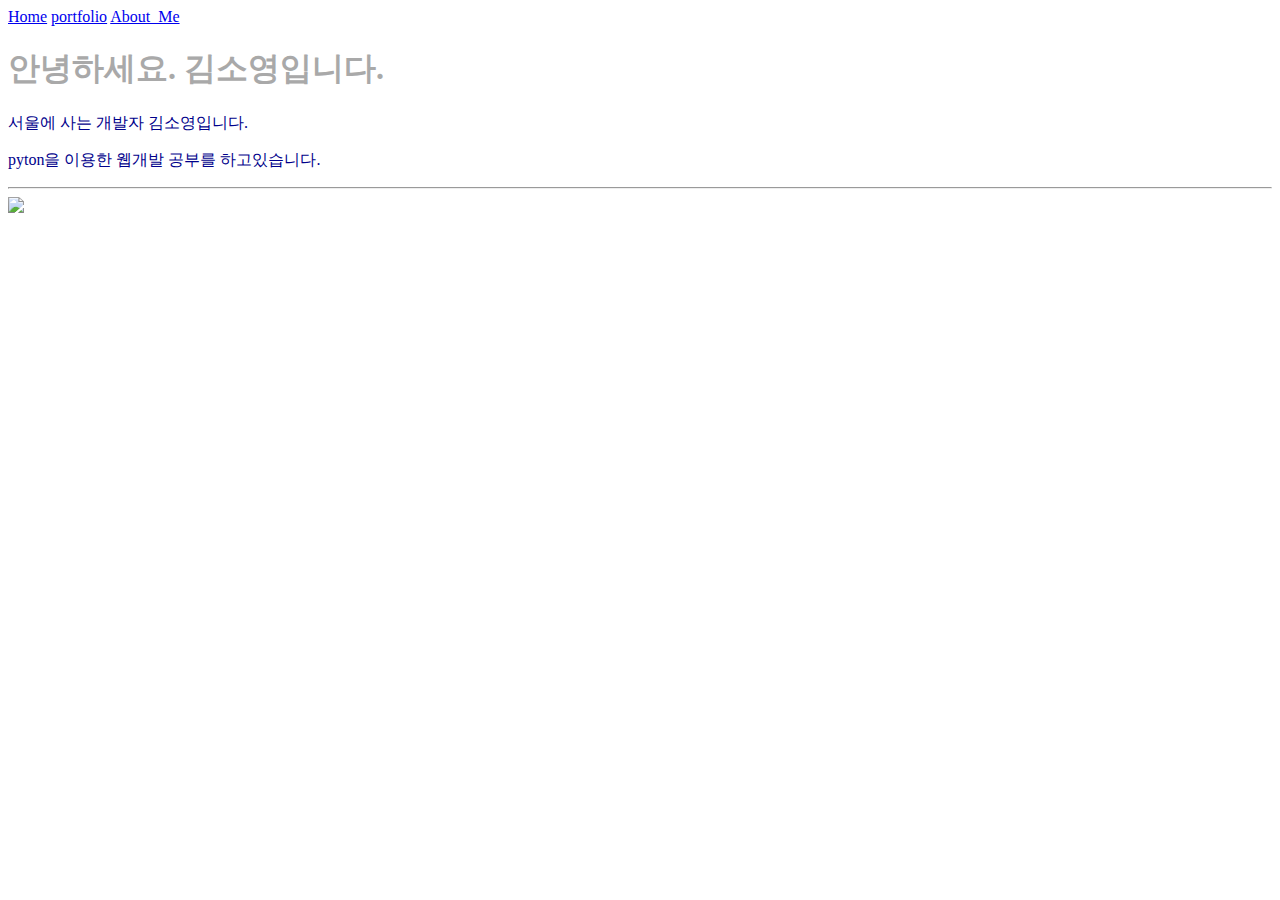
==== index.html @ 57d82f39 "3 pages. index, portfolio, about me" ====
<!DOCTYPE html>
<html>
<head>
	<title> 김소영의 홈페이지</title>	
	
	<style>
		h1{ color: darkgray; }
		p{ color: darkblue; }
		img{width: 300px;}

  	</style>

</head>

<body>
	<nav>
		<a href="index.html">Home</a>
		<a href="portfolio.html">portfolio</a>
		<a href="about_me.html">About_Me</a>
	<nav/>

	<h1>안녕하세요. 김소영입니다.</h1>
	<p>서울에 사는 개발자 김소영입니다.</p>
	<p>pyton을 이용한 웹개발 공부를 하고있습니다.</p>

	<hr/>

	<img width="500px" src=https://images.pexels.com/photos/2682877/pexels-photo-2682877.jpeg?auto=compress&cs=tinysrgb&h=650&w=940>

</body>
</html>
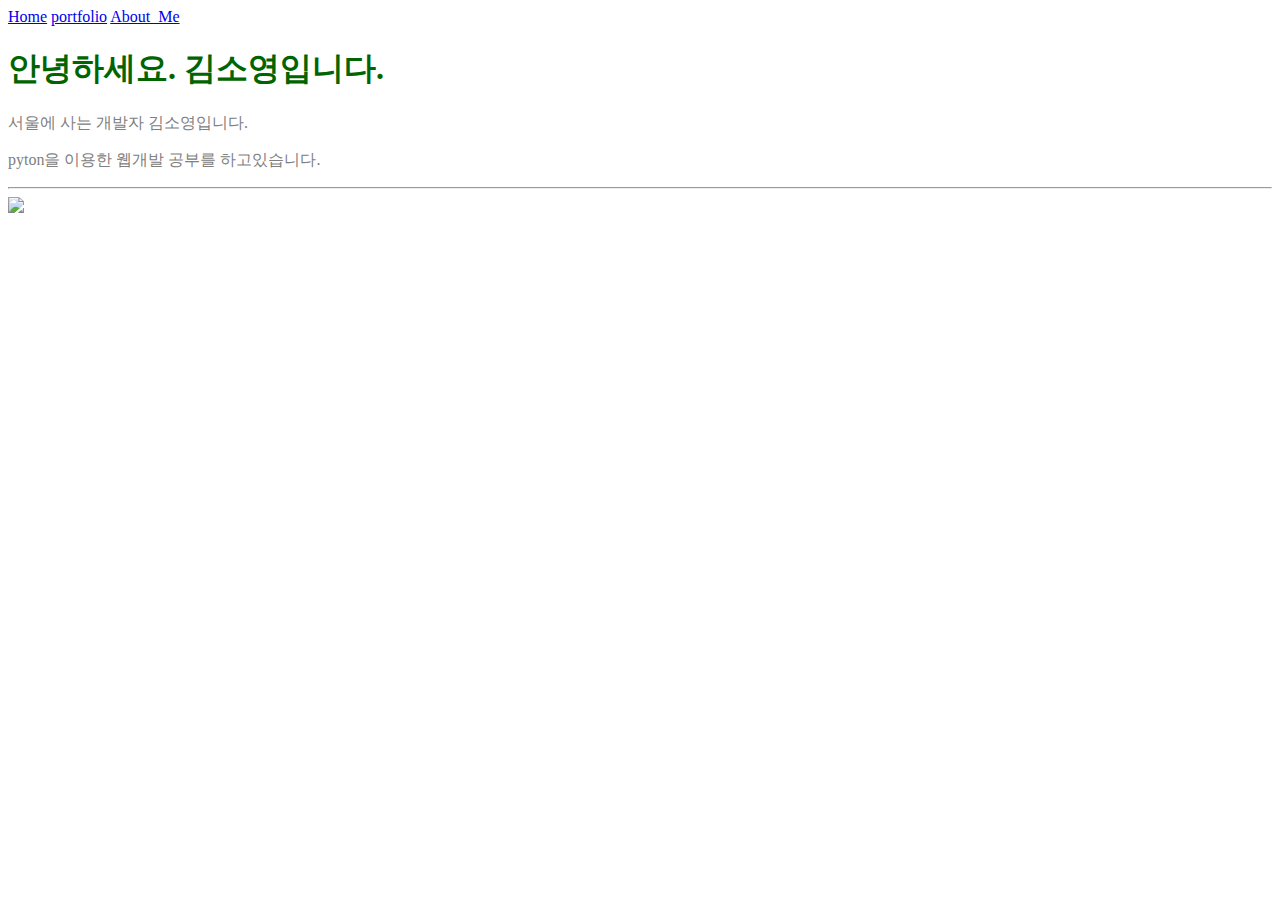
==== commit e8c368d5: "practic css" ====
--- a/index.html
+++ b/index.html
@@ -1,14 +1,9 @@
 <!DOCTYPE html>
 <html>
 <head>
+	
 	<title> 김소영의 홈페이지</title>	
-	
-	<style>
-		h1{ color: darkgray; }
-		p{ color: darkblue; }
-		img{width: 300px;}
-
-  	</style>
+	<link rel="stylesheet" href="BASIC STYLE.css"/>
 
 </head>
 
--- a/BASIC STYLE.css
+++ b/BASIC STYLE.css
@@ -0,0 +1,4 @@
+h1{ color: darkgreen; }
+p{ color: gray; }
+
+img{ width: 300px; }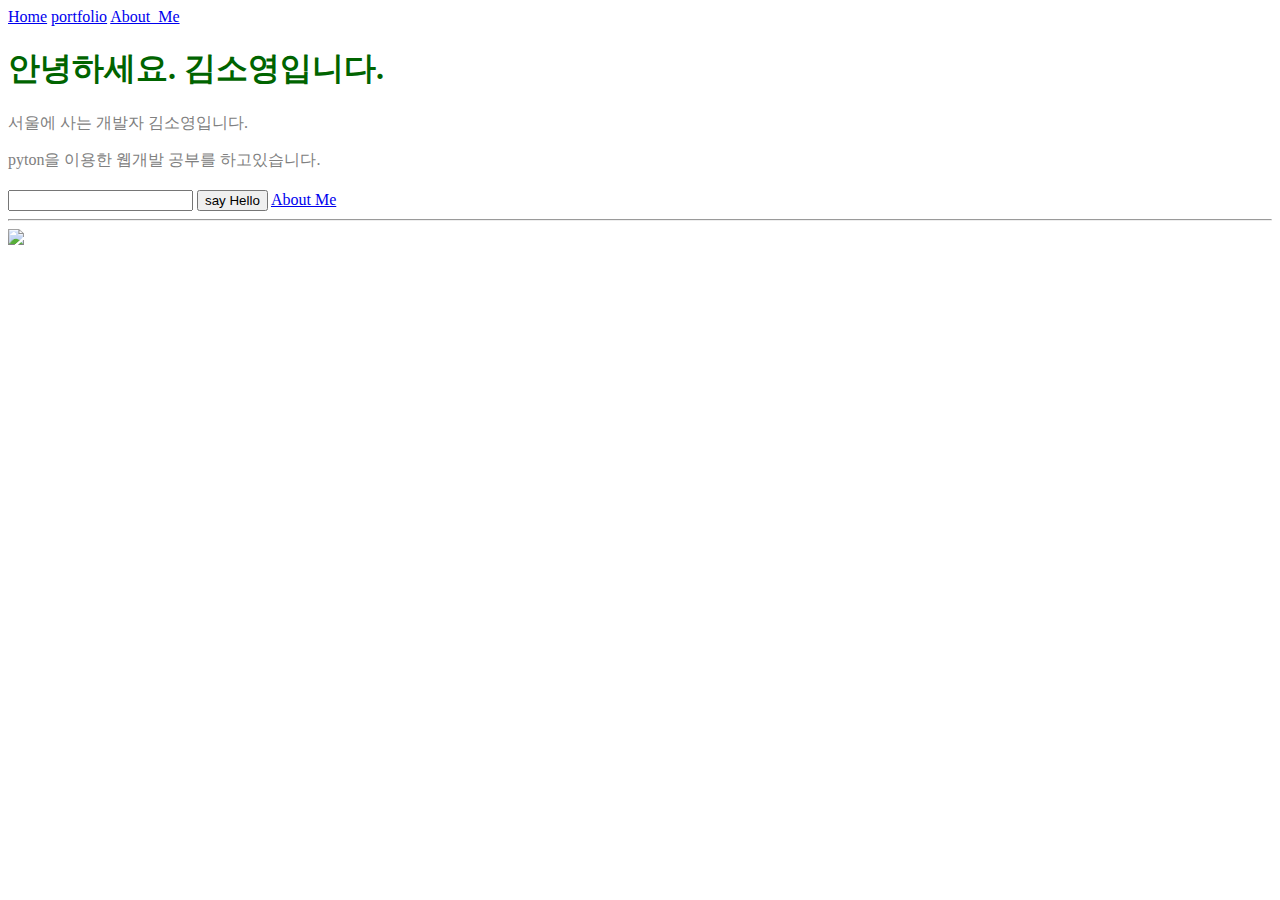
==== commit 0d5df790: "jaascript practice" ====
--- a/index.html
+++ b/index.html
@@ -18,9 +18,25 @@
 	<p>서울에 사는 개발자 김소영입니다.</p>
 	<p>pyton을 이용한 웹개발 공부를 하고있습니다.</p>
 
+	<h3 id="hello_to_somebody"></h3>
+
+	<input type="text" name="name" id="user_name" onkeyup="dosomething()">
+	<button type="button" onclick="alert('안녕하세요')">say Hello</button>
+
+	<a href="about_me.html">About Me</a>
+
 	<hr/>
 
-	<img width="500px" src=https://images.pexels.com/photos/2682877/pexels-photo-2682877.jpeg?auto=compress&cs=tinysrgb&h=650&w=940>
+	<img src=https://images.pexels.com/photos/2682877/pexels-photo-2682877.jpeg?auto=compress&cs=tinysrgb&h=650&w=940>
+
+	<script>
+		function dosomething(){
+			var name = document.getElementById("user_name").value;
+
+			document.getElementById("hello_to_somebody").innerHTML=" 안녕하세요."+ name +"님!"
+
+		}
+	</script>
 
 </body>
 </html>